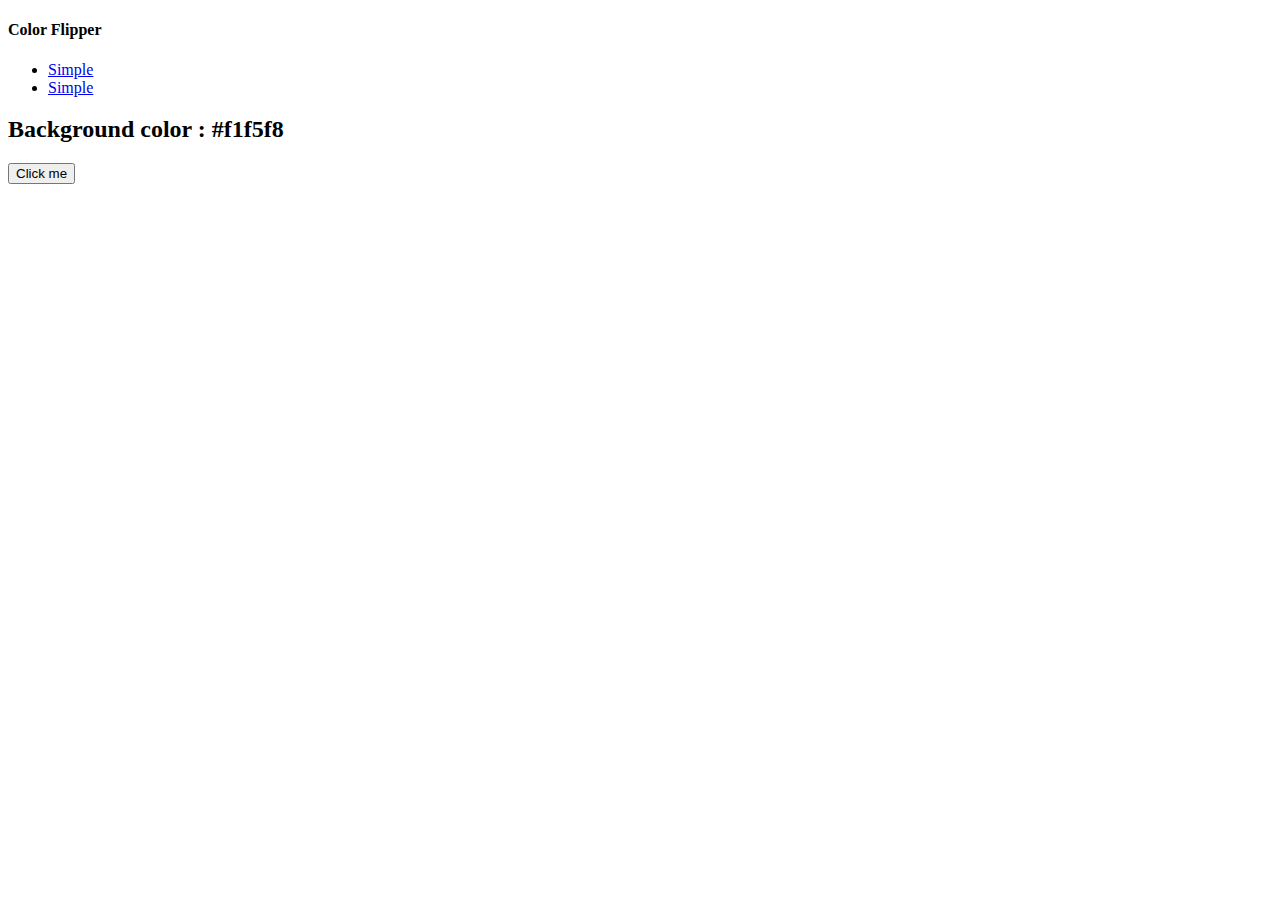
==== index.html @ 142fac33 "Added index.html" ====
<!DOCTYPE html>
<html lang="en">
  <head>
    <meta charset="UTF-8" />
    <meta name="viewport" content="width=device-width, initial-scale=1.0" />
    <title>Color Flipper || Simple</title>

    <!-- styles -->
    <link rel="stylesheet" href="styles.css" />
  </head>
  <body>
    <nav>
        <div class="nav-center">
            <h4>Color Flipper</h4>
            <ul class="nav-links">
                <li>
                    <a href="index.html">Simple</a>
                </li>
                <li>
                    <a href="hex.html">Simple</a>
                </li>
            </ul>
        </div>
        <main>
            <div class="container">
                <h2>Background color : <span class="color">#f1f5f8</span></h2>
                <button class="btn btn-hero" id="btn">Click me</button>
            </div>
        </main>
    </nav>
    <!-- javascript -->
    <script src="app.js"></script>
  </body>
</html>
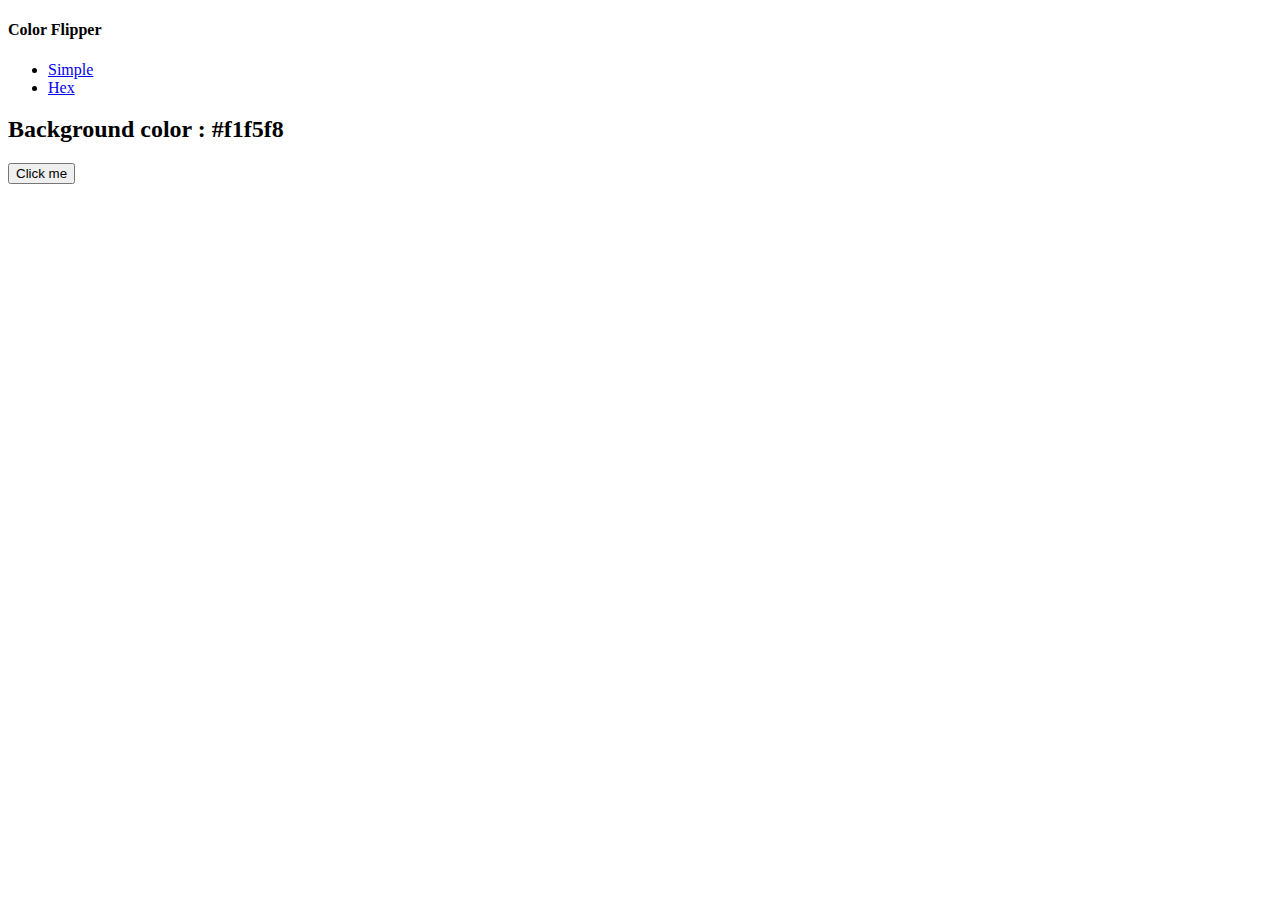
==== commit 195e2e48: "Added functionality" ====
--- a/index.html
+++ b/index.html
@@ -17,7 +17,7 @@
                     <a href="index.html">Simple</a>
                 </li>
                 <li>
-                    <a href="hex.html">Simple</a>
+                    <a href="hex.html">Hex</a>
                 </li>
             </ul>
         </div>
